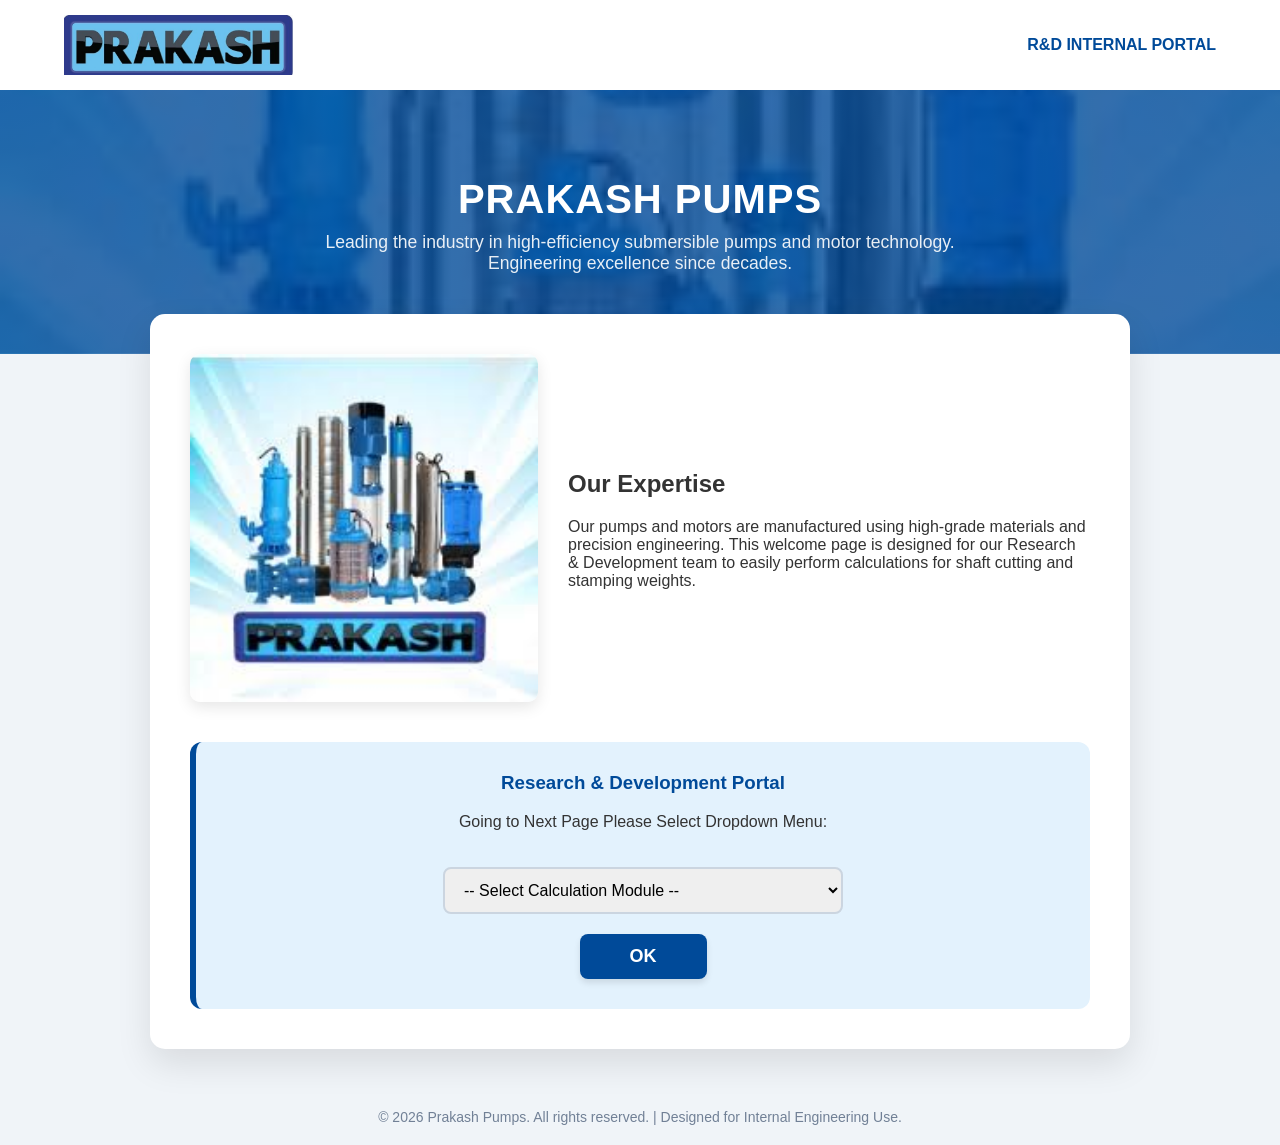
==== index.html @ 4364d857 "Update index.html" ====
<!DOCTYPE html>
<html lang="en">
<head>
    <meta charset="UTF-8">
    <meta name="viewport" content="width=device-width, initial-scale=1.0">
    <title>Prakash Pumps | R&D Portal</title>
    <style>
        :root {
            --primary-blue: #004a99;
            --light-blue: #e3f2fd;
            --accent-green: #28a745;
            --text-dark: #333;
        }

        body {
            font-family: 'Segoe UI', Roboto, Helvetica, Arial, sans-serif;
            margin: 0;
            padding: 0;
            background-color: #f0f4f8;
            color: var(--text-dark);
        }

        /* Header & Logo */
        header {
            background: white;
            padding: 15px 5%;
            display: flex;
            justify-content: space-between;
            align-items: center;
            box-shadow: 0 2px 10px rgba(0,0,0,0.1);
        }

        .logo-img {
            height: 60px;
            object-fit: contain;
        }

        /* Hero Section */
        .hero {
            background: linear-gradient(rgba(0, 74, 153, 0.8), rgba(0, 74, 153, 0.8)), url('prakash.jfif');
            background-size: cover;
            background-position: center;
            color: white;
            padding: 60px 5%;
            text-align: center;
        }

        .hero h1 {
            font-size: 2.5rem;
            margin-bottom: 10px;
            letter-spacing: 1px;
        }

        .hero p {
            font-size: 1.1rem;
            max-width: 700px;
            margin: 0 auto 20px;
            opacity: 0.9;
        }

        /* Content Container */
        .container {
            max-width: 900px;
            margin: -40px auto 40px;
            background: white;
            padding: 40px;
            border-radius: 15px;
            box-shadow: 0 15px 35px rgba(0,0,0,0.1);
        }

        .about-section {
            display: flex;
            gap: 30px;
            align-items: center;
            margin-bottom: 40px;
        }

        .about-img {
            width: 40%;
            border-radius: 10px;
            box-shadow: 0 5px 15px rgba(0,0,0,0.1);
        }

        .about-text {
            width: 60%;
        }

        /* R&D Portal Box */
        .rd-box {
            background: var(--light-blue);
            padding: 30px;
            border-radius: 12px;
            border-left: 6px solid var(--primary-blue);
            text-align: center;
        }

        .rd-box h3 {
            color: var(--primary-blue);
            margin-top: 0;
        }

        select {
            width: 100%;
            max-width: 400px;
            padding: 12px 15px;
            font-size: 16px;
            border: 2px solid #cbd5e0;
            border-radius: 8px;
            margin: 20px 0;
            outline: none;
            cursor: pointer;
        }

        select:focus {
            border-color: var(--primary-blue);
        }

        .btn-ok {
            background: var(--primary-blue);
            color: white;
            border: none;
            padding: 12px 50px;
            font-size: 18px;
            font-weight: bold;
            border-radius: 8px;
            cursor: pointer;
            transition: all 0.3s ease;
            box-shadow: 0 4px 6px rgba(0,0,0,0.1);
        }

        .btn-ok:hover {
            background: #003366;
            transform: translateY(-2px);
            box-shadow: 0 6px 12px rgba(0,0,0,0.15);
        }

        footer {
            text-align: center;
            padding: 20px;
            color: #718096;
            font-size: 14px;
        }
    </style>
</head>
<body>

    <header>
        <img src="prakash logo.jfif" alt="Prakash Pumps Logo" class="logo-img">
        <div style="font-weight: bold; color: var(--primary-blue);">R&D INTERNAL PORTAL</div>
    </header>

    <div class="hero">
        <h1>PRAKASH PUMPS</h1>
        <p>Leading the industry in high-efficiency submersible pumps and motor technology. Engineering excellence since decades.</p>
    </div>

    <div class="container">
        <div class="about-section">
            <img src="prakash.jfif" alt="Pump Range" class="about-img">
            <div class="about-text">
                <h2>Our Expertise</h2>
                <p>Our pumps and motors are manufactured using high-grade materials and precision engineering. This welcome page is designed for our Research & Development team to easily perform calculations for shaft cutting and stamping weights.</p>
            </div>
        </div>

        <div class="rd-box">
            <h3>Research & Development Portal</h3>
            <p>Going to Next Page Please Select Dropdown Menu:</p>
            
            <select id="moduleSelect">
                <option value="">-- Select Calculation Module --</option>
                <option value="shaft">Shaft Cutting Length Management</option>
                <option value="stamping">Motor Stator Stamping & Rotor Weight</option>
            </select>
            <br>
            <button class="btn-ok" onclick="navigate()">OK</button>
        </div>
    </div>

    <footer>
        &copy; 2026 Prakash Pumps. All rights reserved. | Designed for Internal Engineering Use.
    </footer>

    <script>
        function navigate() {
            const choice = document.getElementById('moduleSelect').value;
            if (choice === 'shaft') {
                // for 'Shaft_Folder'
                window.location.href = 'Shaft_Module/shaft_cutting.html';
            } else if (choice === 'stamping') {
                // for 'Stamping_Folder'
                window.location.href = 'Stamping_Module/stamping_weight.html';
            } else {
                alert("Kripya ek option select karein!");
            }
        }
    </script>
</body>
</html>
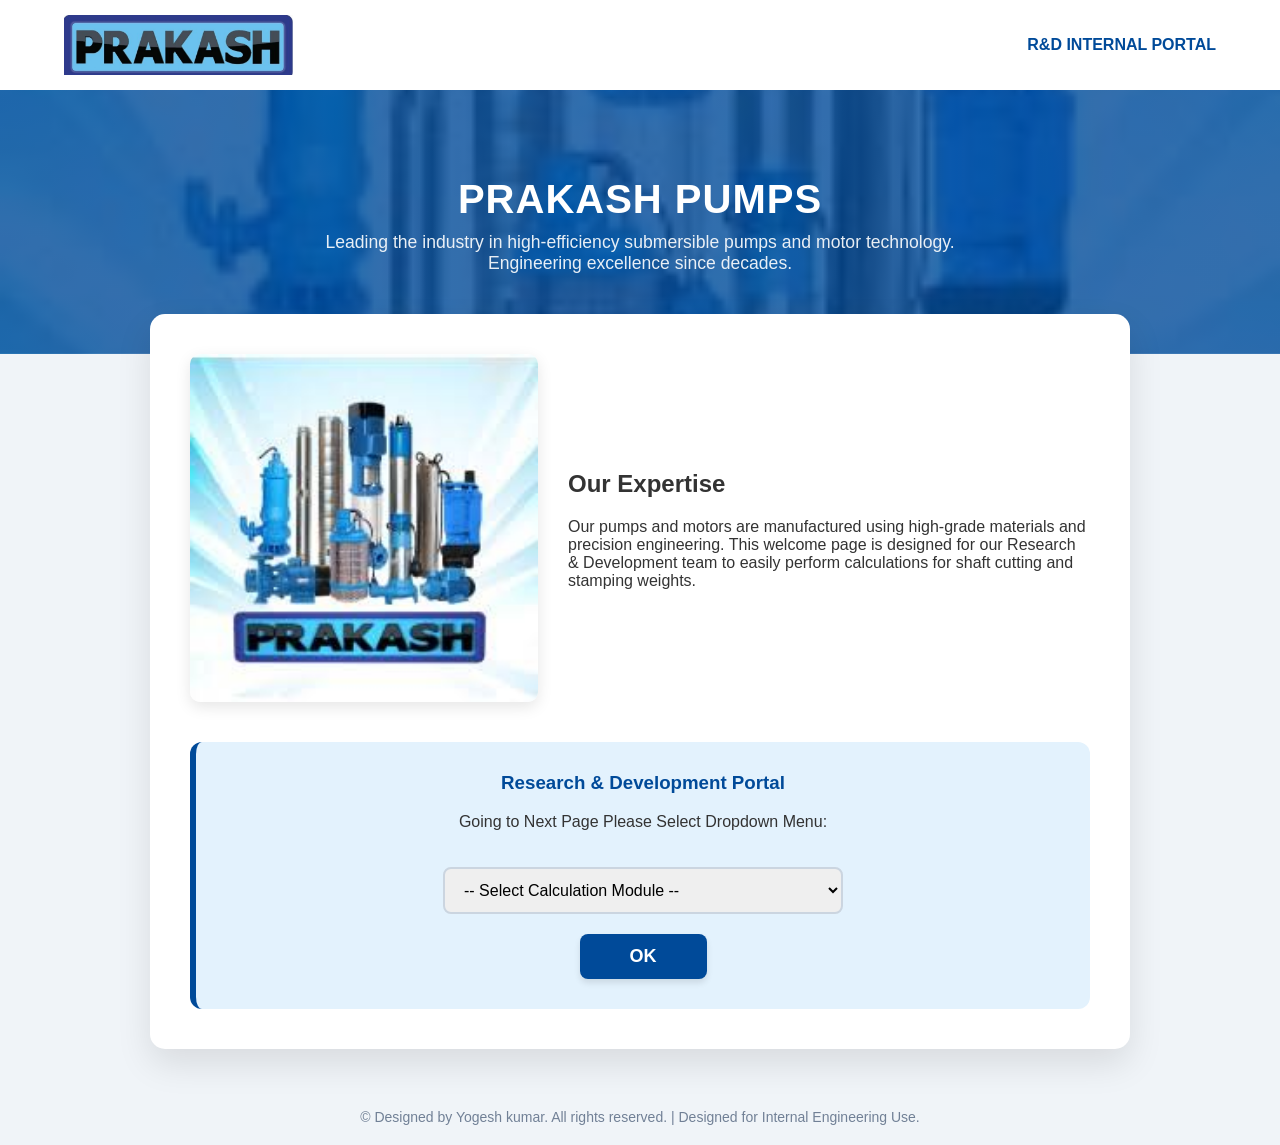
==== commit dfb64c92: "Update index.html" ====
--- a/index.html
+++ b/index.html
@@ -170,7 +170,7 @@
             <select id="moduleSelect">
                 <option value="">-- Select Calculation Module --</option>
                 <option value="shaft">Shaft Cutting Length Management</option>
-                <option value="stamping">Motor Stator Stamping & Rotor Weight</option>
+                <option value="stamping">Motor Stator & Rotor Stamping Weight</option>
             </select>
             <br>
             <button class="btn-ok" onclick="navigate()">OK</button>
@@ -178,7 +178,7 @@
     </div>
 
     <footer>
-        &copy; 2026 Prakash Pumps. All rights reserved. | Designed for Internal Engineering Use.
+        &copy; Designed by Yogesh kumar. All rights reserved. | Designed for Internal Engineering Use.
     </footer>
 
     <script>
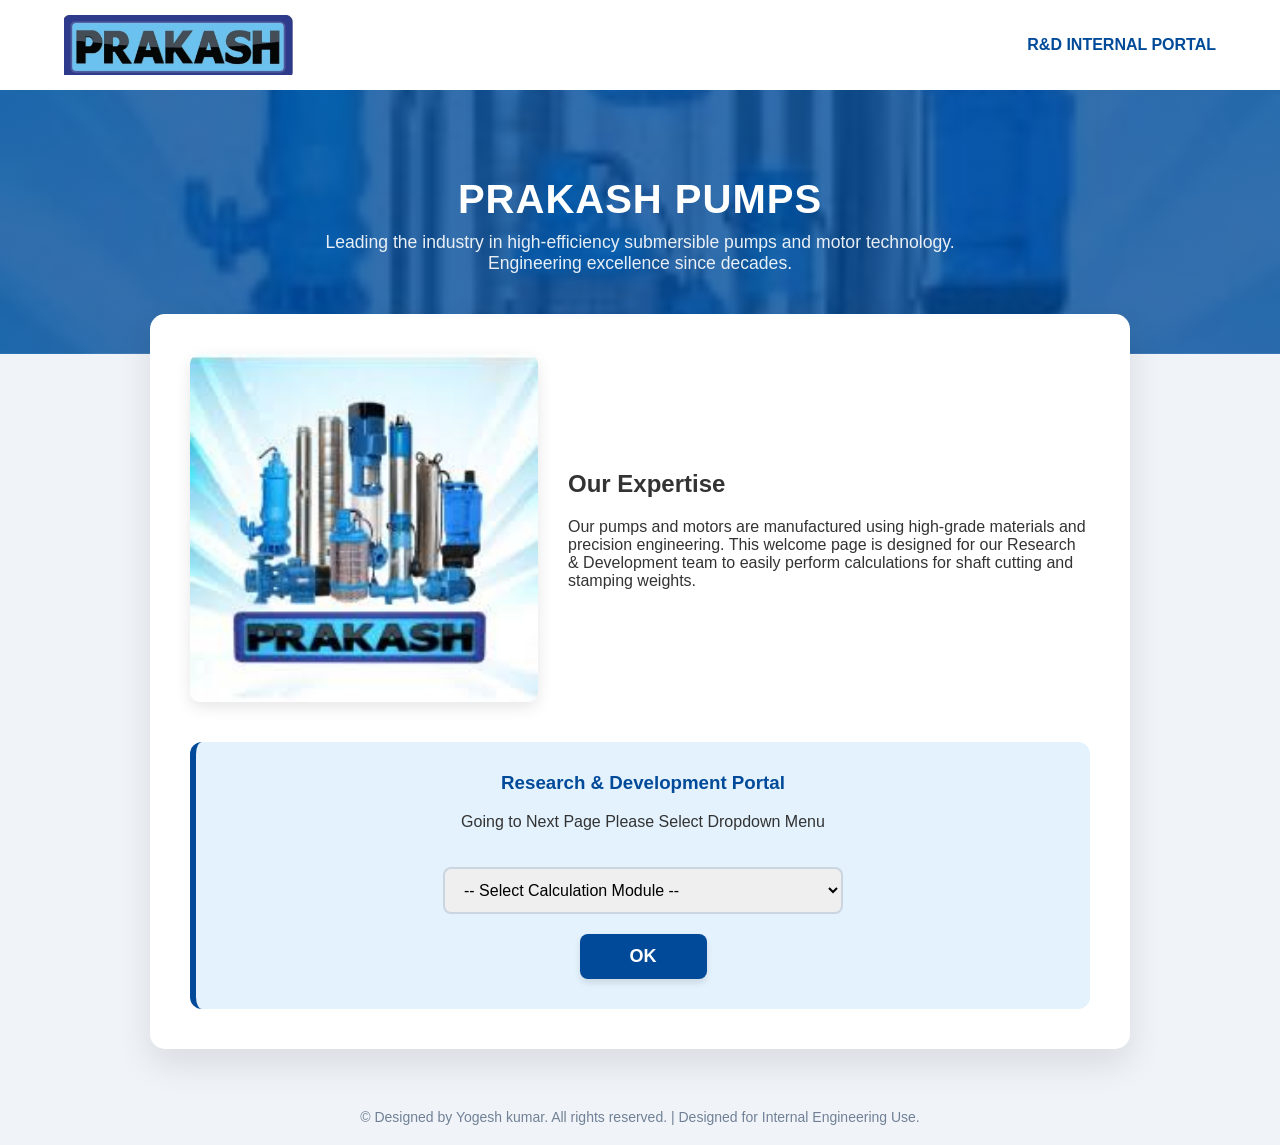
==== commit 8f74ac07: "Update index.html" ====
--- a/index.html
+++ b/index.html
@@ -165,7 +165,7 @@
 
         <div class="rd-box">
             <h3>Research & Development Portal</h3>
-            <p>Going to Next Page Please Select Dropdown Menu:</p>
+            <p>Going to Next Page Please Select Dropdown Menu</p>
             
             <select id="moduleSelect">
                 <option value="">-- Select Calculation Module --</option>
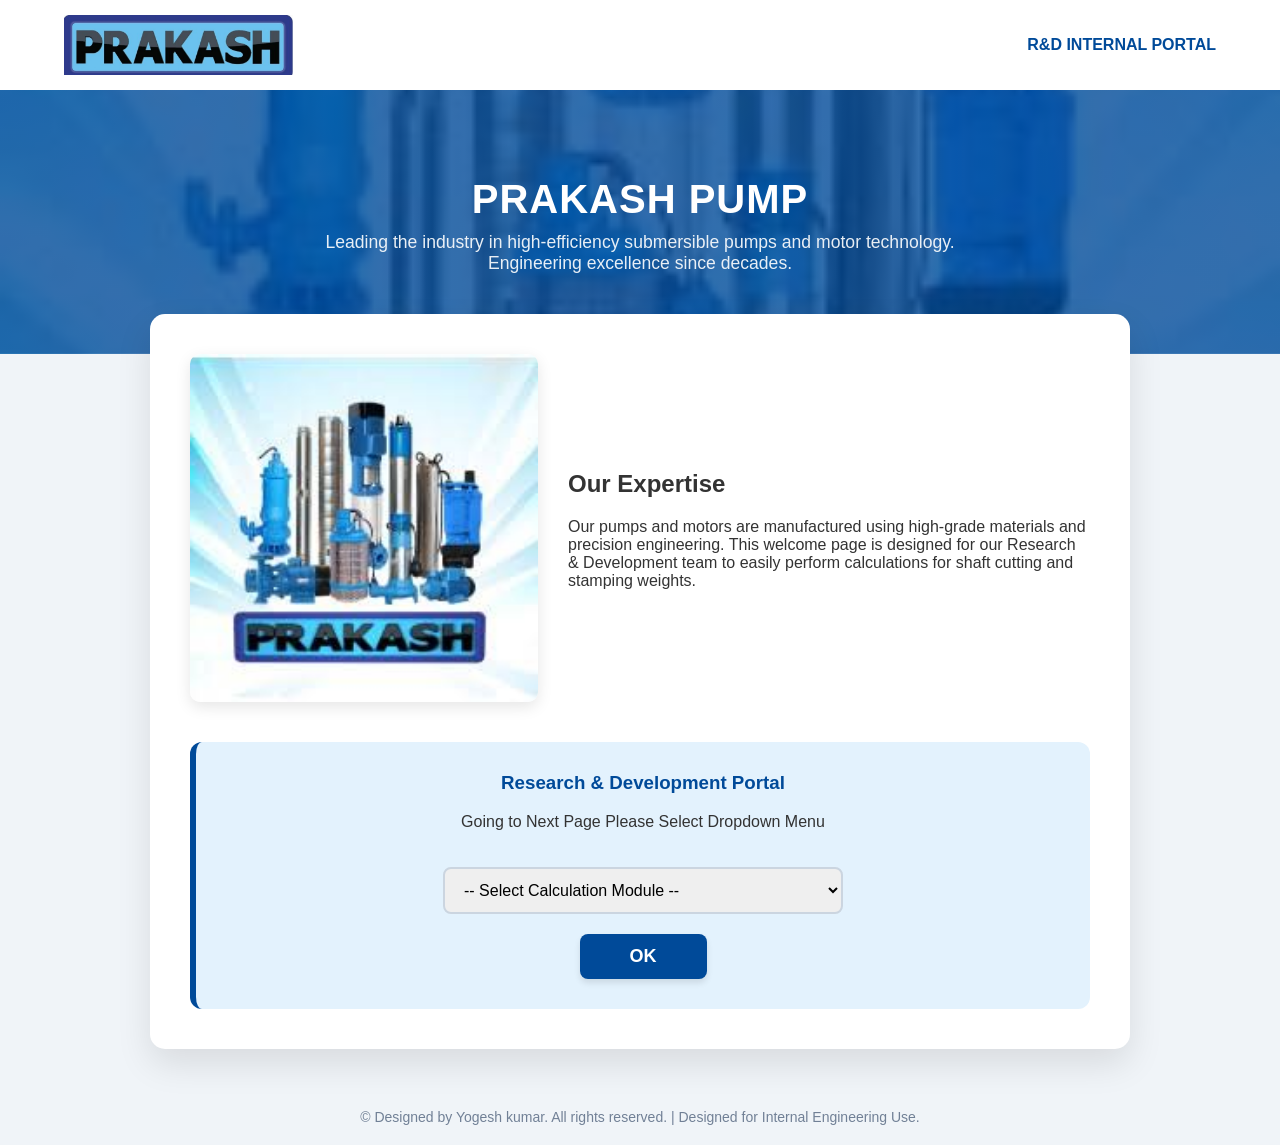
==== commit d85146ad: "Update index.html" ====
--- a/index.html
+++ b/index.html
@@ -145,12 +145,12 @@
 <body>
 
     <header>
-        <img src="prakash logo.jfif" alt="Prakash Pumps Logo" class="logo-img">
+        <img src="prakash logo.jfif" alt="Prakash Pump Logo" class="logo-img">
         <div style="font-weight: bold; color: var(--primary-blue);">R&D INTERNAL PORTAL</div>
     </header>
 
     <div class="hero">
-        <h1>PRAKASH PUMPS</h1>
+        <h1>PRAKASH PUMP</h1>
         <p>Leading the industry in high-efficiency submersible pumps and motor technology. Engineering excellence since decades.</p>
     </div>
 
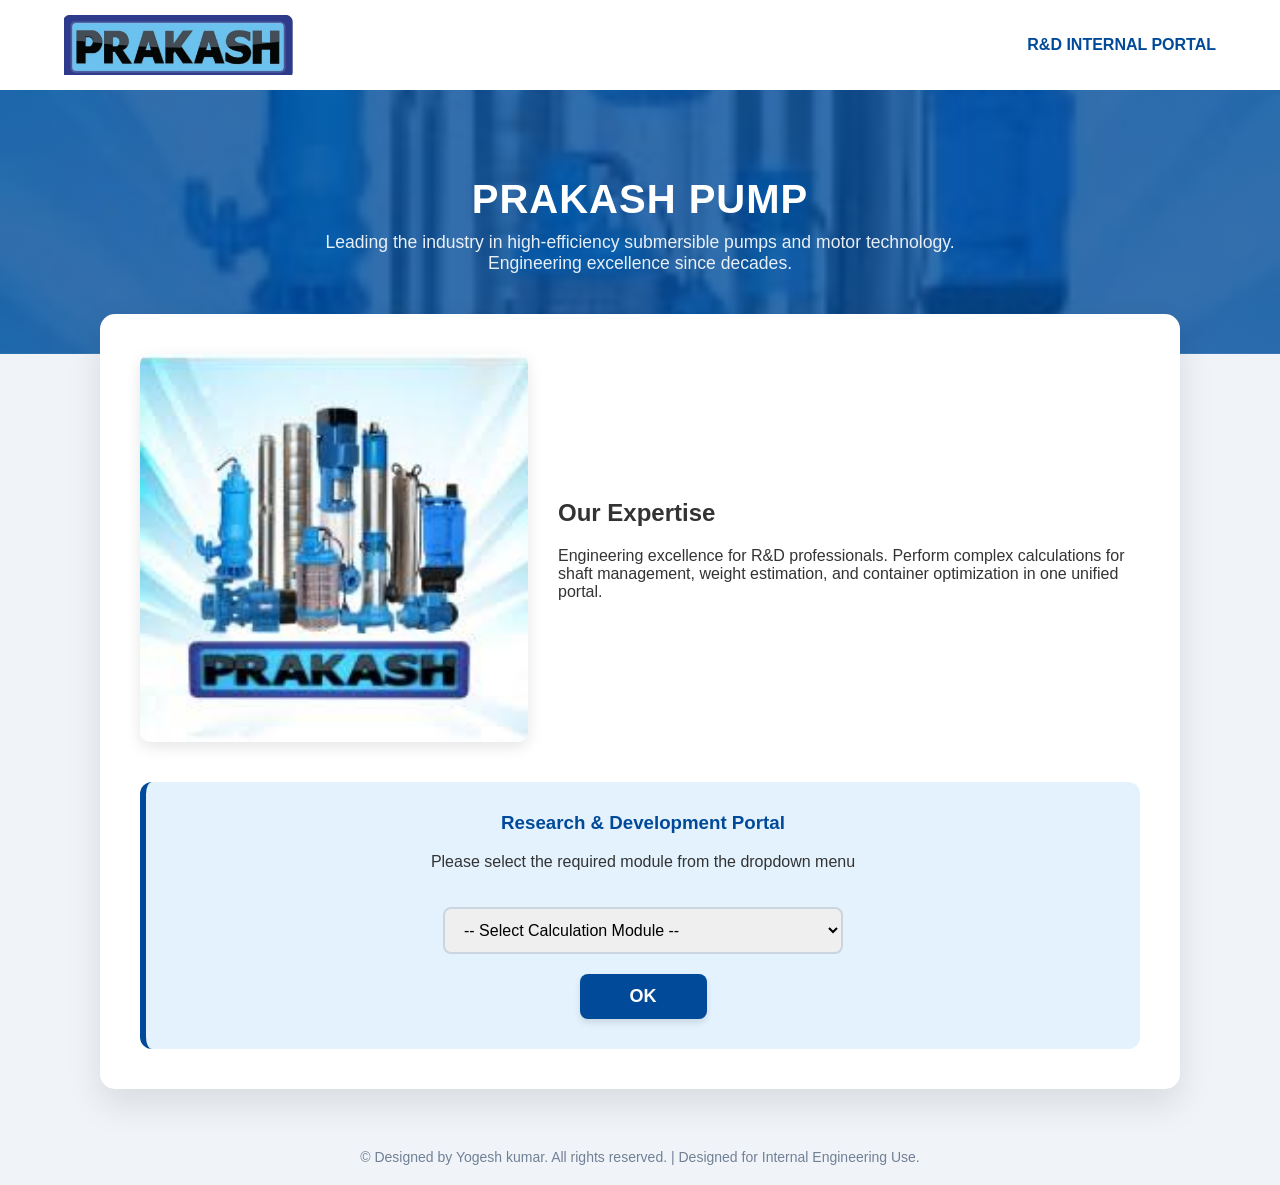
==== commit 49deb572: "Update index.html" ====
--- a/index.html
+++ b/index.html
@@ -60,7 +60,7 @@
 
         /* Content Container */
         .container {
-            max-width: 900px;
+            max-width: 1000px; /* Thoda wide kiya hai tools ke liye */
             margin: -40px auto 40px;
             background: white;
             padding: 40px;
@@ -159,18 +159,19 @@
             <img src="prakash.jfif" alt="Pump Range" class="about-img">
             <div class="about-text">
                 <h2>Our Expertise</h2>
-                <p>Our pumps and motors are manufactured using high-grade materials and precision engineering. This welcome page is designed for our Research & Development team to easily perform calculations for shaft cutting and stamping weights.</p>
+                <p>Engineering excellence for R&D professionals. Perform complex calculations for shaft management, weight estimation, and container optimization in one unified portal.</p>
             </div>
         </div>
 
         <div class="rd-box">
             <h3>Research & Development Portal</h3>
-            <p>Going to Next Page Please Select Dropdown Menu</p>
+            <p>Please select the required module from the dropdown menu</p>
             
             <select id="moduleSelect">
                 <option value="">-- Select Calculation Module --</option>
                 <option value="shaft">Shaft Cutting Length Management</option>
                 <option value="stamping">Motor Stator & Rotor Stamping Weight</option>
+                <option value="container">Container Packing Management</option>
             </select>
             <br>
             <button class="btn-ok" onclick="navigate()">OK</button>
@@ -184,14 +185,16 @@
     <script>
         function navigate() {
             const choice = document.getElementById('moduleSelect').value;
+            
             if (choice === 'shaft') {
-                // for 'Shaft_Folder'
                 window.location.href = 'Shaft_Module/shaft_cutting.html';
             } else if (choice === 'stamping') {
-                // for 'Stamping_Folder'
                 window.location.href = 'Stamping_Module/stamping_weight.html';
+            } else if (choice === 'container') {
+                // Naya module jo aapne add karne ko kaha tha
+                window.location.href = 'Packing_Module/ .html';
             } else {
-                alert("Kripya ek option select karein!");
+                alert("Please Select Atleast One Option!");
             }
         }
     </script>
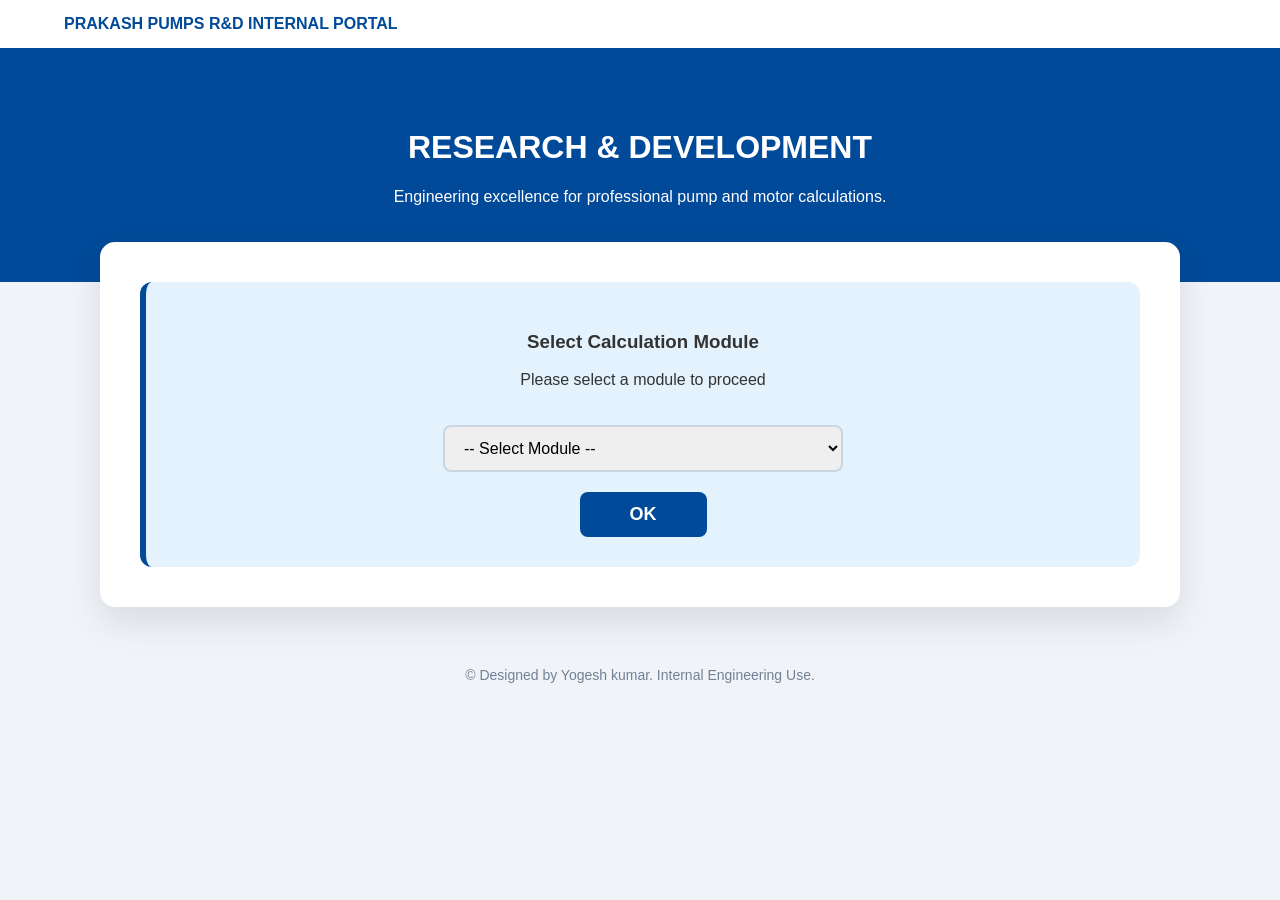
==== commit 7b2c255b: "Refactor index.html for improved structure and clarity" ====
--- a/index.html
+++ b/index.html
@@ -20,7 +20,6 @@
             color: var(--text-dark);
         }
 
-        /* Header & Logo */
         header {
             background: white;
             padding: 15px 5%;
@@ -30,37 +29,18 @@
             box-shadow: 0 2px 10px rgba(0,0,0,0.1);
         }
 
-        .logo-img {
-            height: 60px;
-            object-fit: contain;
-        }
+        .logo-img { height: 60px; object-fit: contain; }
 
-        /* Hero Section */
         .hero {
-            background: linear-gradient(rgba(0, 74, 153, 0.8), rgba(0, 74, 153, 0.8)), url('prakash.jfif');
-            background-size: cover;
-            background-position: center;
+            background: linear-gradient(rgba(0, 74, 153, 0.8), rgba(0, 74, 153, 0.8));
+            background-color: var(--primary-blue);
             color: white;
             padding: 60px 5%;
             text-align: center;
         }
 
-        .hero h1 {
-            font-size: 2.5rem;
-            margin-bottom: 10px;
-            letter-spacing: 1px;
-        }
-
-        .hero p {
-            font-size: 1.1rem;
-            max-width: 700px;
-            margin: 0 auto 20px;
-            opacity: 0.9;
-        }
-
-        /* Content Container */
         .container {
-            max-width: 1000px; /* Thoda wide kiya hai tools ke liye */
+            max-width: 1000px;
             margin: -40px auto 40px;
             background: white;
             padding: 40px;
@@ -68,35 +48,12 @@
             box-shadow: 0 15px 35px rgba(0,0,0,0.1);
         }
 
-        .about-section {
-            display: flex;
-            gap: 30px;
-            align-items: center;
-            margin-bottom: 40px;
-        }
-
-        .about-img {
-            width: 40%;
-            border-radius: 10px;
-            box-shadow: 0 5px 15px rgba(0,0,0,0.1);
-        }
-
-        .about-text {
-            width: 60%;
-        }
-
-        /* R&D Portal Box */
         .rd-box {
             background: var(--light-blue);
             padding: 30px;
             border-radius: 12px;
             border-left: 6px solid var(--primary-blue);
             text-align: center;
-        }
-
-        .rd-box h3 {
-            color: var(--primary-blue);
-            margin-top: 0;
         }
 
         select {
@@ -107,12 +64,6 @@
             border: 2px solid #cbd5e0;
             border-radius: 8px;
             margin: 20px 0;
-            outline: none;
-            cursor: pointer;
-        }
-
-        select:focus {
-            border-color: var(--primary-blue);
         }
 
         .btn-ok {
@@ -124,54 +75,32 @@
             font-weight: bold;
             border-radius: 8px;
             cursor: pointer;
-            transition: all 0.3s ease;
-            box-shadow: 0 4px 6px rgba(0,0,0,0.1);
         }
 
-        .btn-ok:hover {
-            background: #003366;
-            transform: translateY(-2px);
-            box-shadow: 0 6px 12px rgba(0,0,0,0.15);
-        }
-
-        footer {
-            text-align: center;
-            padding: 20px;
-            color: #718096;
-            font-size: 14px;
-        }
+        footer { text-align: center; padding: 20px; color: #718096; font-size: 14px; }
     </style>
 </head>
 <body>
 
     <header>
-        <img src="prakash logo.jfif" alt="Prakash Pump Logo" class="logo-img">
-        <div style="font-weight: bold; color: var(--primary-blue);">R&D INTERNAL PORTAL</div>
+        <div style="font-weight: bold; color: var(--primary-blue);">PRAKASH PUMPS R&D INTERNAL PORTAL</div>
     </header>
 
     <div class="hero">
-        <h1>PRAKASH PUMP</h1>
-        <p>Leading the industry in high-efficiency submersible pumps and motor technology. Engineering excellence since decades.</p>
+        <h1>RESEARCH & DEVELOPMENT</h1>
+        <p>Engineering excellence for professional pump and motor calculations.</p>
     </div>
 
     <div class="container">
-        <div class="about-section">
-            <img src="prakash.jfif" alt="Pump Range" class="about-img">
-            <div class="about-text">
-                <h2>Our Expertise</h2>
-                <p>Engineering excellence for R&D professionals. Perform complex calculations for shaft management, weight estimation, and container optimization in one unified portal.</p>
-            </div>
-        </div>
-
         <div class="rd-box">
-            <h3>Research & Development Portal</h3>
-            <p>Please select the required module from the dropdown menu</p>
+            <h3>Select Calculation Module</h3>
+            <p>Please select a module to proceed</p>
             
             <select id="moduleSelect">
-                <option value="">-- Select Calculation Module --</option>
+                <option value="">-- Select Module --</option>
                 <option value="shaft">Shaft Cutting Length Management</option>
-                <option value="stamping">Motor Stator & Rotor Stamping Weight</option>
-                <option value="container">Container Packing Management</option>
+                <option value="stamping">Motor Stamping Weight</option>
+                <option value="container">Container Packing Optimizer (AI)</option>
             </select>
             <br>
             <button class="btn-ok" onclick="navigate()">OK</button>
@@ -179,22 +108,23 @@
     </div>
 
     <footer>
-        &copy; Designed by Yogesh kumar. All rights reserved. | Designed for Internal Engineering Use.
+        &copy; Designed by Yogesh kumar. Internal Engineering Use.
     </footer>
 
     <script>
         function navigate() {
             const choice = document.getElementById('moduleSelect').value;
             
+            // Check karein ki file names exactly yehi hain ya nahi
             if (choice === 'shaft') {
                 window.location.href = 'Shaft_Module/shaft_cutting.html';
             } else if (choice === 'stamping') {
                 window.location.href = 'Stamping_Module/stamping_weight.html';
             } else if (choice === 'container') {
-                // Naya module jo aapne add karne ko kaha tha
-                window.location.href = 'Packing_Module/ .html';
+                // Ensure Folder: 'Container_Module' and File: 'container_optimizer.html' exist
+                window.location.href = 'Container_Module/container_optimizer.html';
             } else {
-                alert("Please Select Atleast One Option!");
+                alert("Please select a valid option!");
             }
         }
     </script>
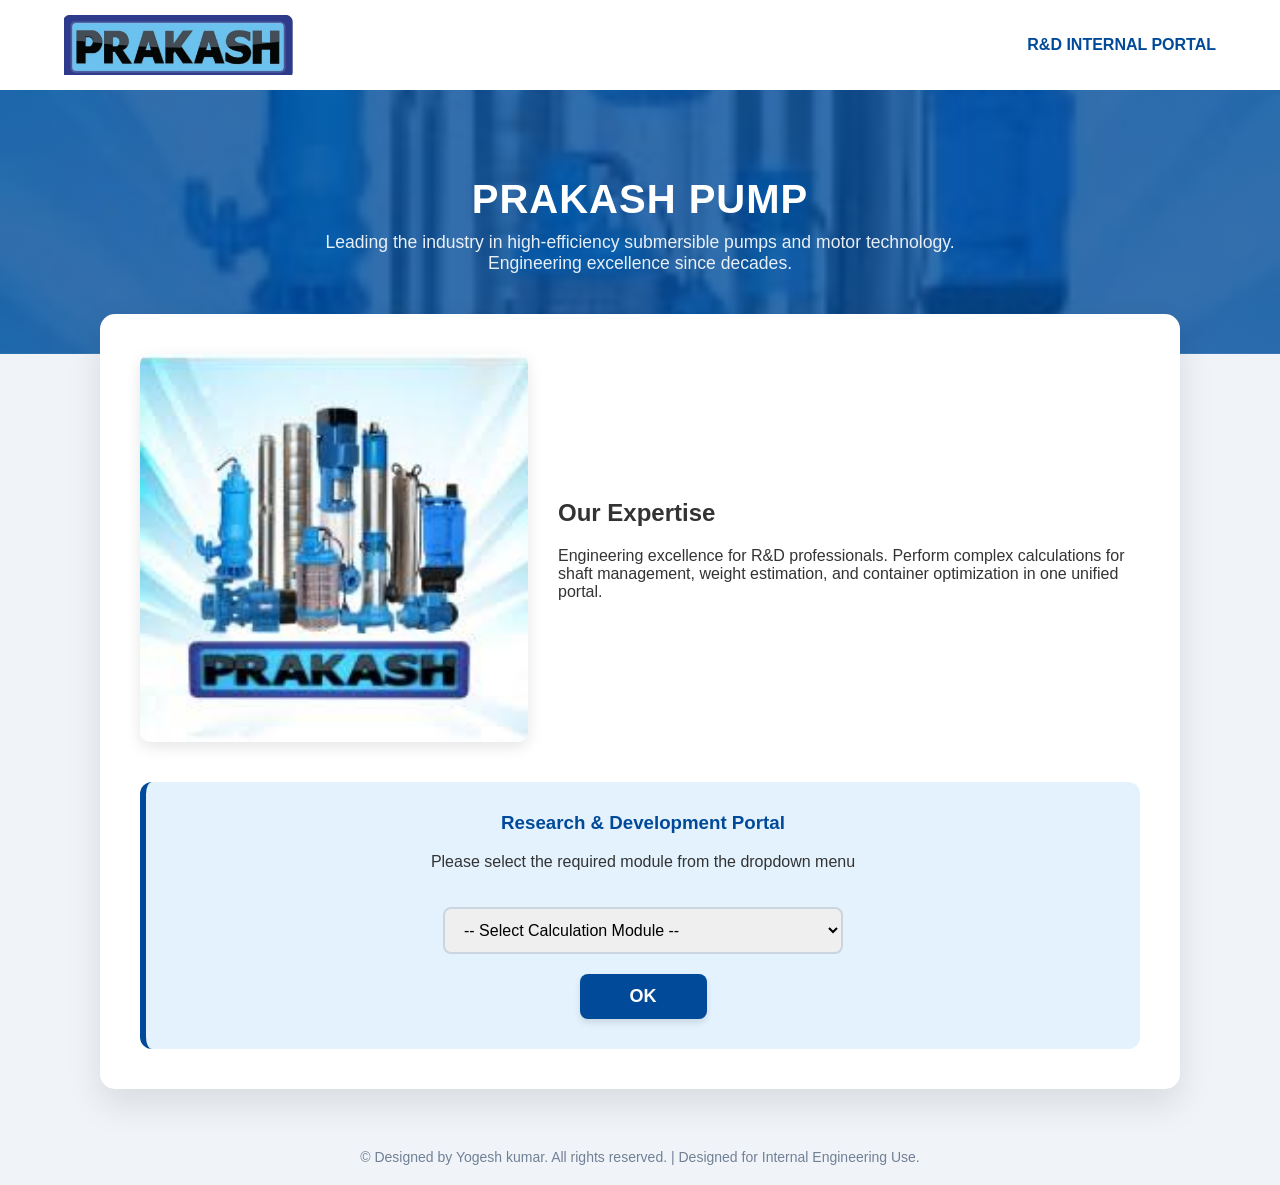
==== commit 96754a21: "Update index.html" ====
--- a/index.html
+++ b/index.html
@@ -20,6 +20,7 @@
             color: var(--text-dark);
         }
 
+        /* Header & Logo */
         header {
             background: white;
             padding: 15px 5%;
@@ -29,18 +30,37 @@
             box-shadow: 0 2px 10px rgba(0,0,0,0.1);
         }
 
-        .logo-img { height: 60px; object-fit: contain; }
-
+        .logo-img {
+            height: 60px;
+            object-fit: contain;
+        }
+
+        /* Hero Section */
         .hero {
-            background: linear-gradient(rgba(0, 74, 153, 0.8), rgba(0, 74, 153, 0.8));
-            background-color: var(--primary-blue);
+            background: linear-gradient(rgba(0, 74, 153, 0.8), rgba(0, 74, 153, 0.8)), url('prakash.jfif');
+            background-size: cover;
+            background-position: center;
             color: white;
             padding: 60px 5%;
             text-align: center;
         }
 
+        .hero h1 {
+            font-size: 2.5rem;
+            margin-bottom: 10px;
+            letter-spacing: 1px;
+        }
+
+        .hero p {
+            font-size: 1.1rem;
+            max-width: 700px;
+            margin: 0 auto 20px;
+            opacity: 0.9;
+        }
+
+        /* Content Container */
         .container {
-            max-width: 1000px;
+            max-width: 1000px; /* Thoda wide kiya hai tools ke liye */
             margin: -40px auto 40px;
             background: white;
             padding: 40px;
@@ -48,12 +68,35 @@
             box-shadow: 0 15px 35px rgba(0,0,0,0.1);
         }
 
+        .about-section {
+            display: flex;
+            gap: 30px;
+            align-items: center;
+            margin-bottom: 40px;
+        }
+
+        .about-img {
+            width: 40%;
+            border-radius: 10px;
+            box-shadow: 0 5px 15px rgba(0,0,0,0.1);
+        }
+
+        .about-text {
+            width: 60%;
+        }
+
+        /* R&D Portal Box */
         .rd-box {
             background: var(--light-blue);
             padding: 30px;
             border-radius: 12px;
             border-left: 6px solid var(--primary-blue);
             text-align: center;
+        }
+
+        .rd-box h3 {
+            color: var(--primary-blue);
+            margin-top: 0;
         }
 
         select {
@@ -64,6 +107,12 @@
             border: 2px solid #cbd5e0;
             border-radius: 8px;
             margin: 20px 0;
+            outline: none;
+            cursor: pointer;
+        }
+
+        select:focus {
+            border-color: var(--primary-blue);
         }
 
         .btn-ok {
@@ -75,32 +124,54 @@
             font-weight: bold;
             border-radius: 8px;
             cursor: pointer;
-        }
-
-        footer { text-align: center; padding: 20px; color: #718096; font-size: 14px; }
+            transition: all 0.3s ease;
+            box-shadow: 0 4px 6px rgba(0,0,0,0.1);
+        }
+
+        .btn-ok:hover {
+            background: #003366;
+            transform: translateY(-2px);
+            box-shadow: 0 6px 12px rgba(0,0,0,0.15);
+        }
+
+        footer {
+            text-align: center;
+            padding: 20px;
+            color: #718096;
+            font-size: 14px;
+        }
     </style>
 </head>
 <body>
 
     <header>
-        <div style="font-weight: bold; color: var(--primary-blue);">PRAKASH PUMPS R&D INTERNAL PORTAL</div>
+        <img src="prakash logo.jfif" alt="Prakash Pump Logo" class="logo-img">
+        <div style="font-weight: bold; color: var(--primary-blue);">R&D INTERNAL PORTAL</div>
     </header>
 
     <div class="hero">
-        <h1>RESEARCH & DEVELOPMENT</h1>
-        <p>Engineering excellence for professional pump and motor calculations.</p>
+        <h1>PRAKASH PUMP</h1>
+        <p>Leading the industry in high-efficiency submersible pumps and motor technology. Engineering excellence since decades.</p>
     </div>
 
     <div class="container">
+        <div class="about-section">
+            <img src="prakash.jfif" alt="Pump Range" class="about-img">
+            <div class="about-text">
+                <h2>Our Expertise</h2>
+                <p>Engineering excellence for R&D professionals. Perform complex calculations for shaft management, weight estimation, and container optimization in one unified portal.</p>
+            </div>
+        </div>
+
         <div class="rd-box">
-            <h3>Select Calculation Module</h3>
-            <p>Please select a module to proceed</p>
+            <h3>Research & Development Portal</h3>
+            <p>Please select the required module from the dropdown menu</p>
             
             <select id="moduleSelect">
-                <option value="">-- Select Module --</option>
+                <option value="">-- Select Calculation Module --</option>
                 <option value="shaft">Shaft Cutting Length Management</option>
-                <option value="stamping">Motor Stamping Weight</option>
-                <option value="container">Container Packing Optimizer (AI)</option>
+                <option value="stamping">Motor Stator & Rotor Stamping Weight</option>
+                <option value="container">Container Packing Management</option>
             </select>
             <br>
             <button class="btn-ok" onclick="navigate()">OK</button>
@@ -108,23 +179,22 @@
     </div>
 
     <footer>
-        &copy; Designed by Yogesh kumar. Internal Engineering Use.
+        &copy; Designed by Yogesh kumar. All rights reserved. | Designed for Internal Engineering Use.
     </footer>
 
     <script>
         function navigate() {
             const choice = document.getElementById('moduleSelect').value;
             
-            // Check karein ki file names exactly yehi hain ya nahi
             if (choice === 'shaft') {
                 window.location.href = 'Shaft_Module/shaft_cutting.html';
             } else if (choice === 'stamping') {
                 window.location.href = 'Stamping_Module/stamping_weight.html';
             } else if (choice === 'container') {
-                // Ensure Folder: 'Container_Module' and File: 'container_optimizer.html' exist
-                window.location.href = 'Container_Module/container_optimizer.html';
+                // Naya module jo aapne add karne ko kaha tha
+                window.location.href = 'Packing_Module/container_optimizer.html';
             } else {
-                alert("Please select a valid option!");
+                alert("PLease Select Atleast One Option");
             }
         }
     </script>
